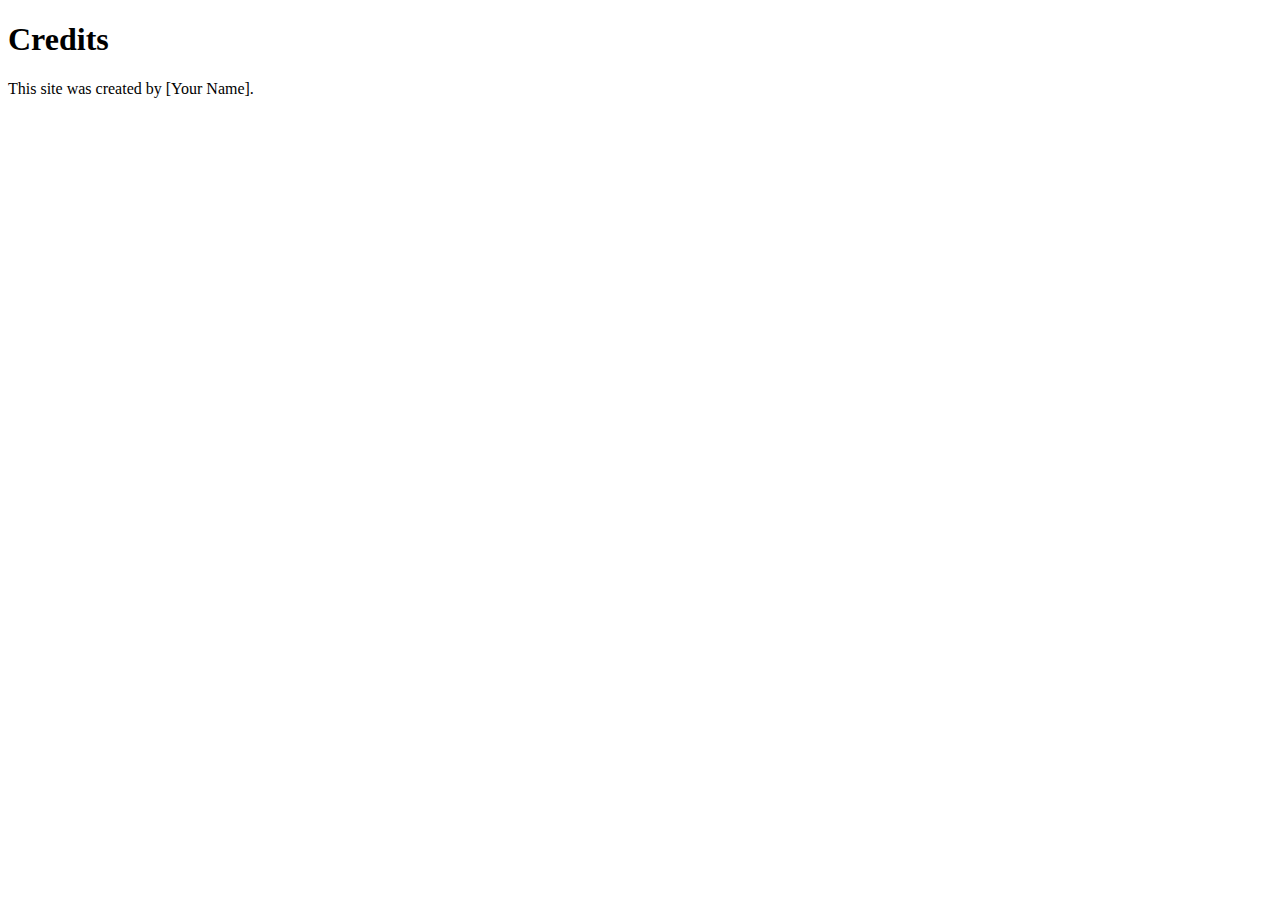
==== credits.html @ 3b5d6d91 "Add files via upload" ====
<!DOCTYPE html>
<html lang="en">
<head>
  <meta charset="UTF-8" />
  <meta name="viewport" content="width=device-width, initial-scale=1.0" />
  <title>Credits</title>
</head>
<body>
  <h1>Credits</h1>
  <p>This site was created by [Your Name].</p>
</body>
</html>
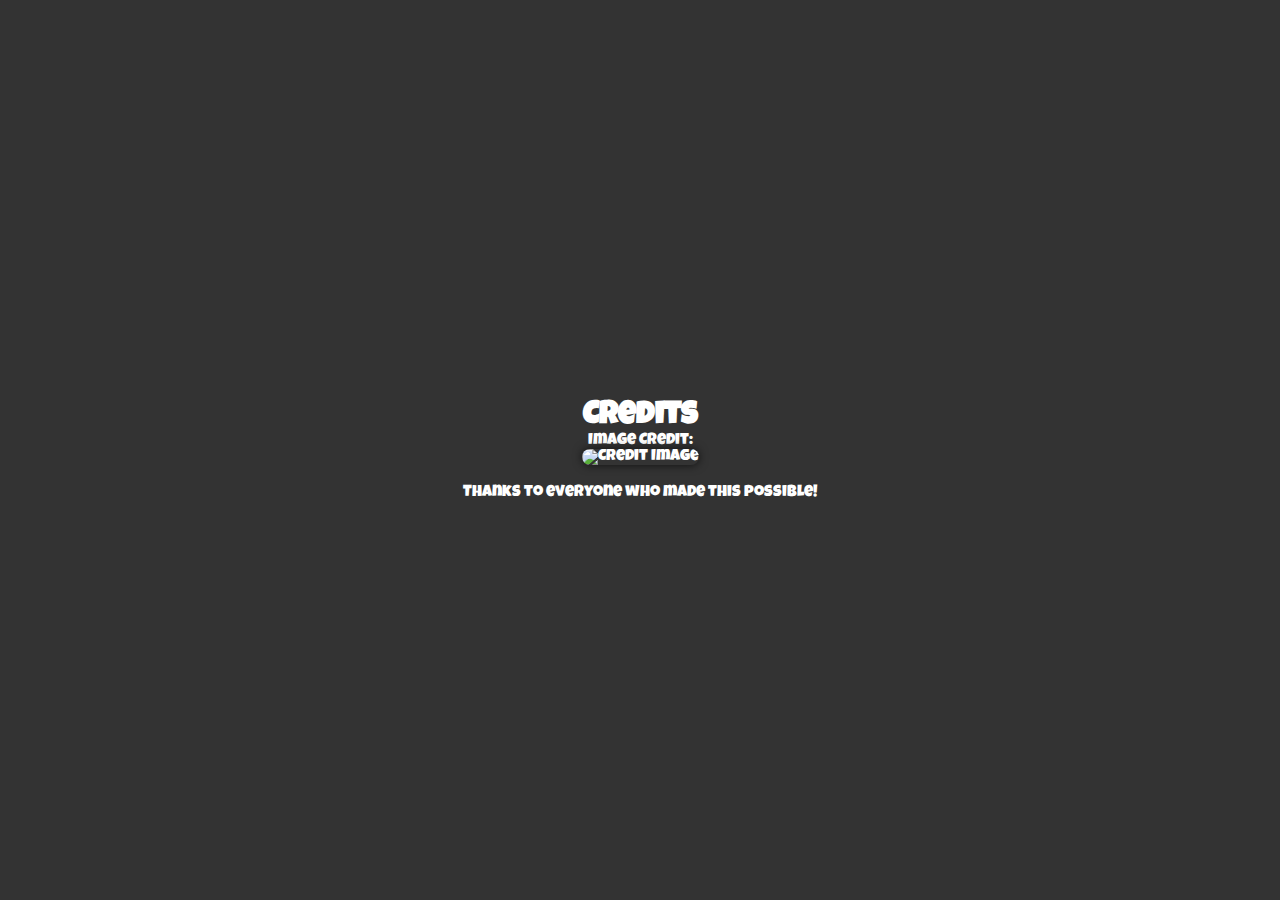
==== commit 14065760: "Update credits.html" ====
--- a/credits.html
+++ b/credits.html
@@ -4,9 +4,15 @@
   <meta charset="UTF-8" />
   <meta name="viewport" content="width=device-width, initial-scale=1.0" />
   <title>Credits</title>
+  <link href="https://fonts.googleapis.com/css2?family=Luckiest+Guy&display=swap" rel="stylesheet">
+  <link rel="stylesheet" href="styles.css" />
 </head>
 <body>
-  <h1>Credits</h1>
-  <p>This site was created by [Your Name].</p>
+  <div class="credits-container">
+    <h1>Credits</h1>
+    <p>Image Credit:</p>
+    <img src="https://i.guns.lol/ogPVN.png" alt="Credit Image" class="credit-image" />
+    <p>Thanks to everyone who made this possible!</p>
+  </div>
 </body>
 </html>
--- a/styles.css
+++ b/styles.css
@@ -0,0 +1,88 @@
+* {
+  margin: 0;
+  padding: 0;
+  box-sizing: border-box;
+}
+
+body {
+  background-color: #333;
+  color: white;
+  font-family: 'Luckiest Guy', sans-serif;
+  display: flex;
+  justify-content: center;
+  align-items: center;
+  height: 100vh;
+  text-align: center;
+}
+
+.container {
+  background-color: #222;
+  border-radius: 15px;
+  padding: 20px;
+  box-shadow: 0 0 15px rgba(0, 0, 0, 0.5);
+  display: flex;
+  flex-direction: column;
+  align-items: center;
+}
+
+img {
+  max-width: 600px;
+  height: auto;
+  border-radius: 10px;
+  margin-bottom: 20px;
+  box-shadow: 0 0 10px rgba(0, 0, 0, 0.7);
+  transition: opacity 0.5s ease;
+}
+
+button {
+  background-color: #555;
+  color: white;
+  border: none;
+  padding: 10px 20px;
+  border-radius: 10px;
+  margin: 10px;
+  cursor: pointer;
+  font-size: 18px;
+  transition: background-color 0.3s;
+}
+
+button:hover {
+  background-color: #444;
+}
+
+button:active {
+  background-color: #333;
+}
+
+button:disabled {
+  background-color: #777;
+}
+
+footer {
+  font-size: 14px;
+  margin-top: 20px;
+}
+
+footer a {
+  color: #ffffff;
+  text-decoration: none;
+}
+
+footer a:hover {
+  text-decoration: underline;
+}
+
+@media (max-width: 600px) {
+  .container {
+    padding: 15px;
+  }
+
+  button {
+    padding: 8px 15px;
+    font-size: 16px;
+  }
+
+  img {
+    max-width: 90%;
+  }
+}
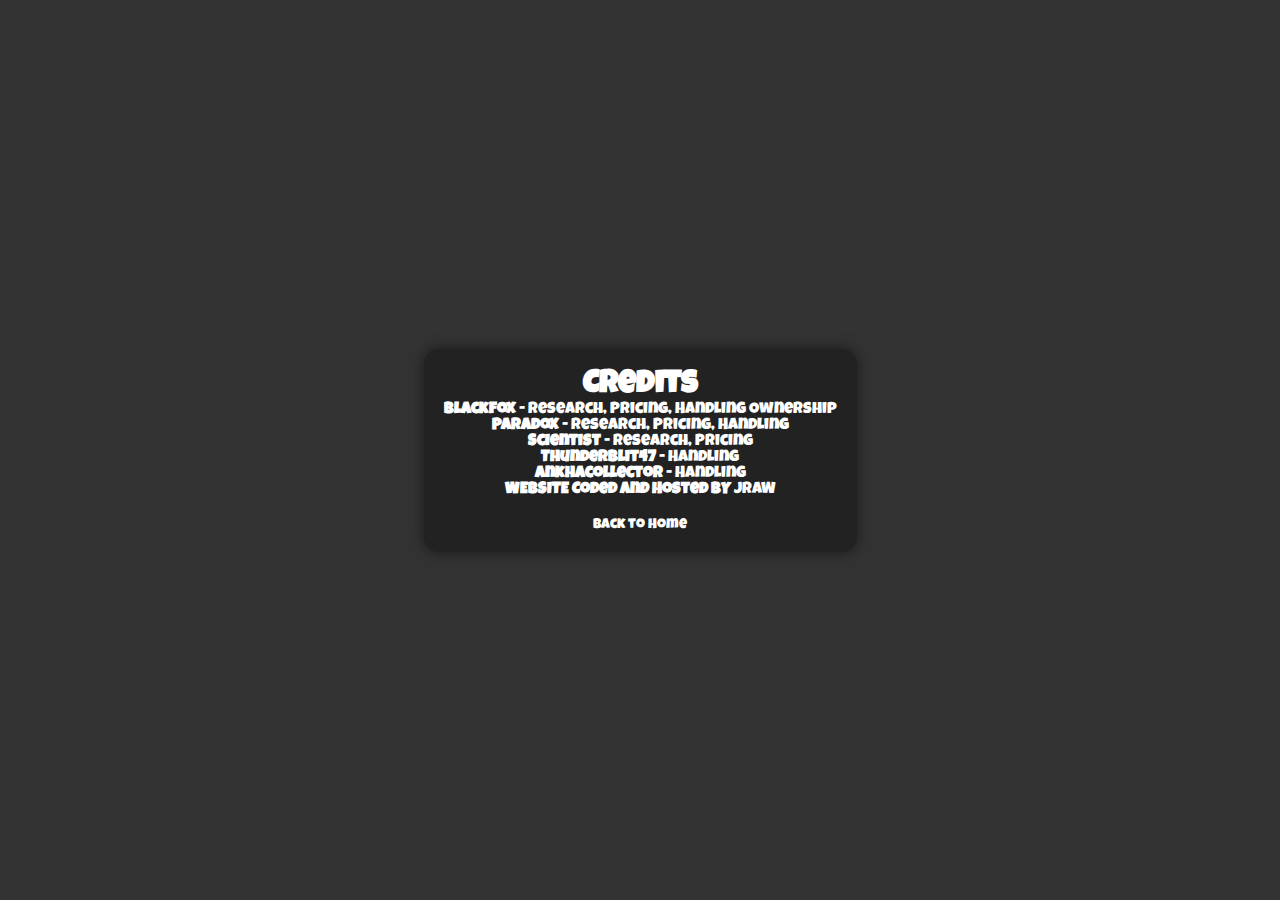
==== commit b103dc79: "Update credits.html" ====
--- a/credits.html
+++ b/credits.html
@@ -3,16 +3,24 @@
 <head>
   <meta charset="UTF-8" />
   <meta name="viewport" content="width=device-width, initial-scale=1.0" />
-  <title>Credits</title>
+  <title>Credits - Blacket</title>
   <link href="https://fonts.googleapis.com/css2?family=Luckiest+Guy&display=swap" rel="stylesheet">
   <link rel="stylesheet" href="styles.css" />
 </head>
 <body>
-  <div class="credits-container">
+  <div class="container">
     <h1>Credits</h1>
-    <p>Image Credit:</p>
-    <img src="https://i.guns.lol/ogPVN.png" alt="Credit Image" class="credit-image" />
-    <p>Thanks to everyone who made this possible!</p>
+    <div class="credits-content">
+      <p><strong>Blackfox</strong> - Research, Pricing, Handling Ownership</p>
+      <p><strong>Paradox</strong> - Research, Pricing, Handling</p>
+      <p><strong>Scientist</strong> - Research, Pricing</p>
+      <p><strong>ThunderBlit47</strong> - Handling</p>
+      <p><strong>Ankhacollector</strong> - Handling</p>
+      <p><strong>WEBSITE Coded and Hosted BY</strong> JRAW</p>
+    </div>
+    <footer>
+      <a href="/">Back to Home</a>
+    </footer>
   </div>
 </body>
 </html>
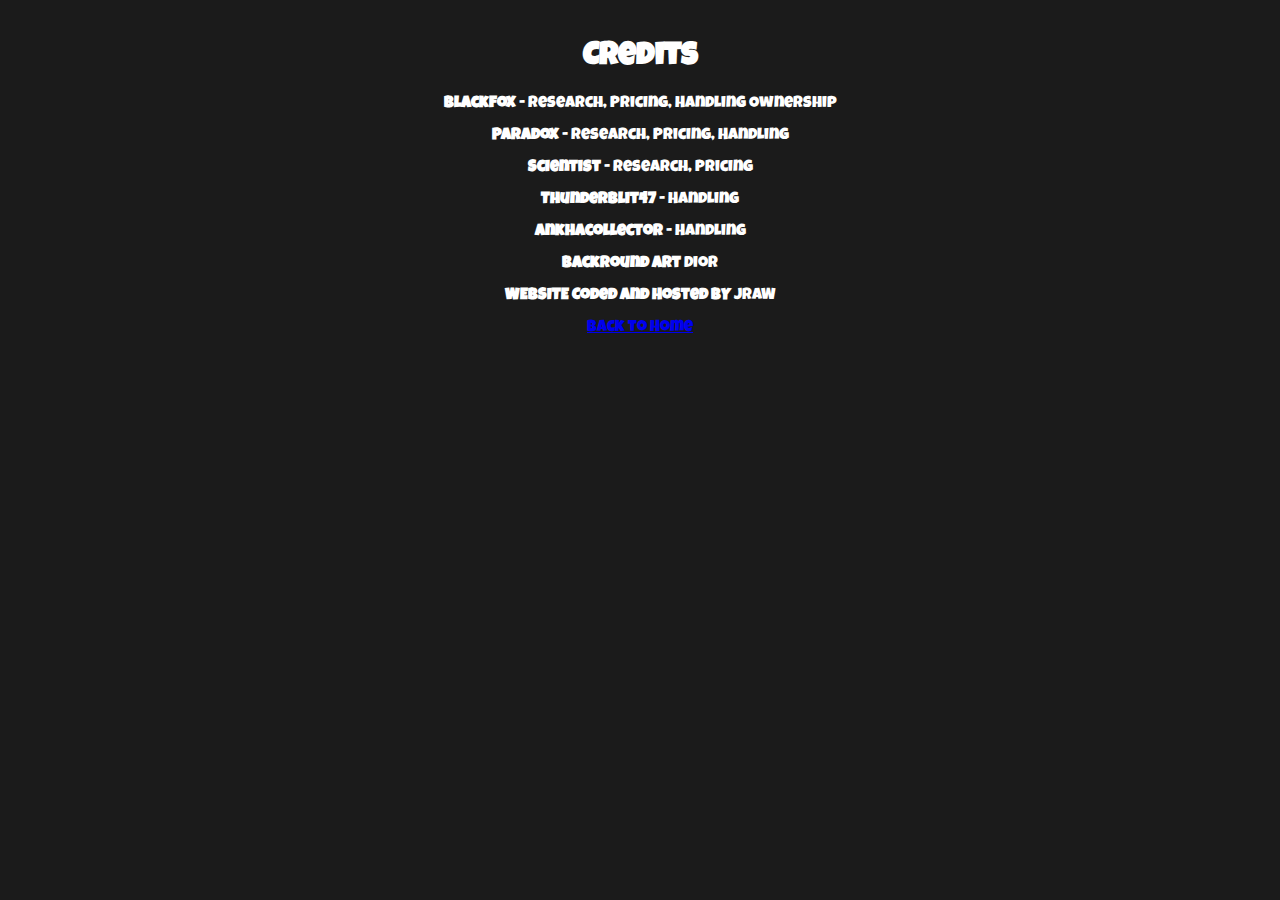
==== commit 36909234: "Update credits.html" ====
--- a/credits.html
+++ b/credits.html
@@ -16,6 +16,7 @@
       <p><strong>Scientist</strong> - Research, Pricing</p>
       <p><strong>ThunderBlit47</strong> - Handling</p>
       <p><strong>Ankhacollector</strong> - Handling</p>
+      <p><strong>Backround Art</strong> Dior</p>
       <p><strong>WEBSITE Coded and Hosted BY</strong> JRAW</p>
     </div>
     <footer>
--- a/styles.css
+++ b/styles.css
@@ -1,88 +1,62 @@
-* {
+/* General Styling */
+body {
+  font-family: 'Luckiest Guy', cursive;
+  background-color: #1b1b1b;
+  color: #fff;
   margin: 0;
   padding: 0;
-  box-sizing: border-box;
-}
-
-body {
-  background-color: #333;
-  color: white;
-  font-family: 'Luckiest Guy', sans-serif;
-  display: flex;
-  justify-content: center;
-  align-items: center;
-  height: 100vh;
-  text-align: center;
 }
 
 .container {
-  background-color: #222;
-  border-radius: 15px;
+  text-align: center;
   padding: 20px;
-  box-shadow: 0 0 15px rgba(0, 0, 0, 0.5);
-  display: flex;
-  flex-direction: column;
-  align-items: center;
 }
 
-img {
+#image {
+  width: 100%;
   max-width: 600px;
-  height: auto;
+  margin: 20px 0;
   border-radius: 10px;
-  margin-bottom: 20px;
-  box-shadow: 0 0 10px rgba(0, 0, 0, 0.7);
-  transition: opacity 0.5s ease;
+  box-shadow: 0 4px 8px rgba(0, 0, 0, 0.3);
+}
+
+.buttons {
+  display: flex;
+  justify-content: center;
+  gap: 20px;
 }
 
 button {
-  background-color: #555;
+  background-color: #f4b400;
   color: white;
   border: none;
+  border-radius: 10px;
   padding: 10px 20px;
-  border-radius: 10px;
-  margin: 10px;
+  font-size: 16px;
   cursor: pointer;
-  font-size: 18px;
-  transition: background-color 0.3s;
+  transition: background-color 0.3s ease;
+}
+
+button:disabled {
+  background-color: #7f7f7f;
+  cursor: not-allowed;
 }
 
 button:hover {
-  background-color: #444;
+  background-color: #e3a800;
 }
 
-button:active {
-  background-color: #333;
-}
-
-button:disabled {
-  background-color: #777;
-}
-
-footer {
-  font-size: 14px;
+.footer {
+  text-align: center;
   margin-top: 20px;
 }
 
-footer a {
-  color: #ffffff;
+.footer a {
+  color: #f4b400;
   text-decoration: none;
+  font-size: 14px;
 }
 
-footer a:hover {
+.footer a:hover {
   text-decoration: underline;
 }
-
-@media (max-width: 600px) {
-  .container {
-    padding: 15px;
-  }
-
-  button {
-    padding: 8px 15px;
-    font-size: 16px;
-  }
-
-  img {
-    max-width: 90%;
-  }
-}
